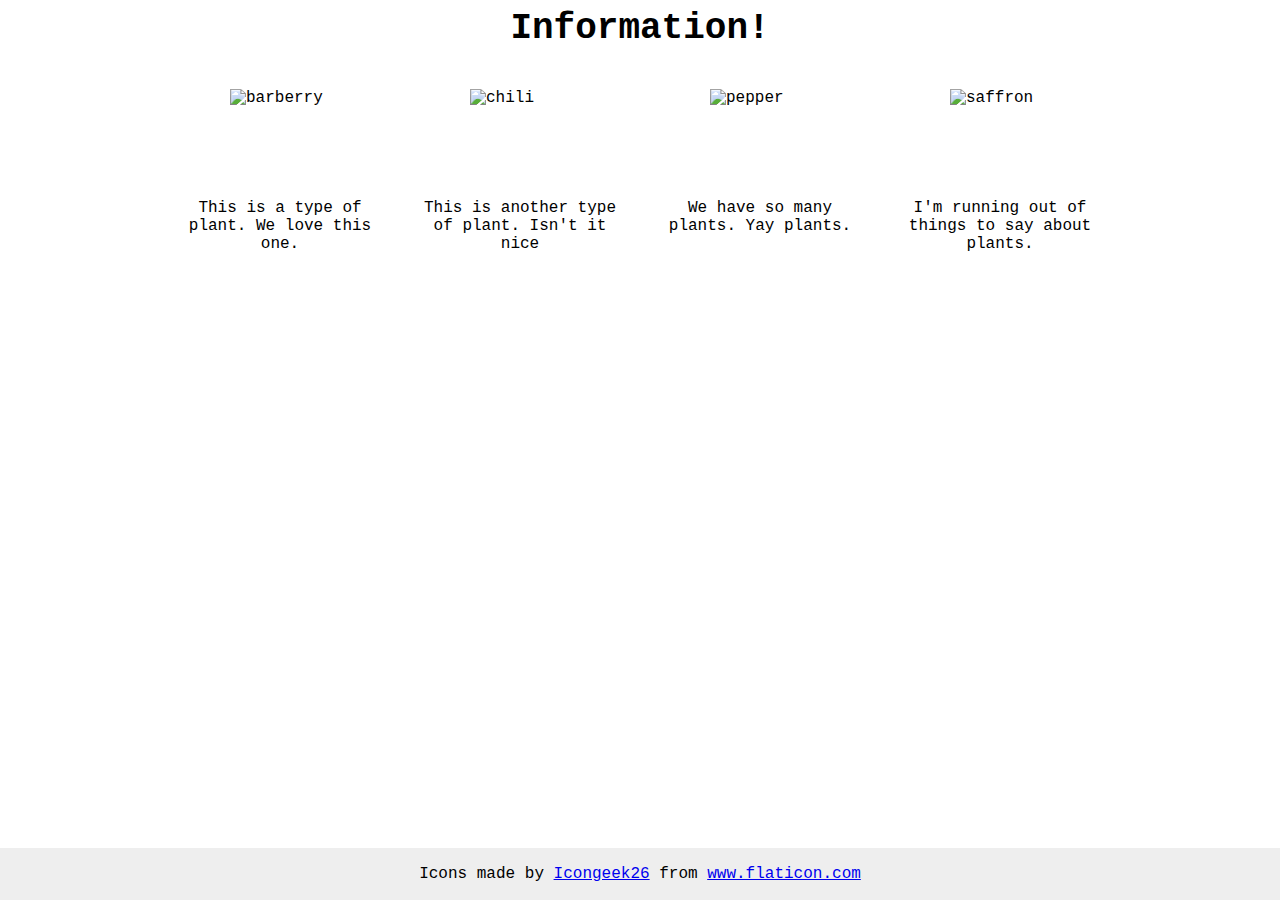
==== flex/04-flex-information/index.html @ 06a7f2a6 "Resolve 04-flex-information" ====
<!DOCTYPE html>
<html lang="en">

<head>
  <meta charset="UTF-8">
  <meta http-equiv="X-UA-Compatible" content="IE=edge">
  <meta name="viewport" content="width=device-width, initial-scale=1.0">
  <title>Information</title>
  <link rel="stylesheet" href="style.css">
</head>

<body>
  <div class="title">Information!</div>

  <div class="container">
    <div class="plant">
      <img src="./images/barberry.png" alt="barberry">
      <div class="text">This is a type of plant. We love this one.</div>
    </div>

    <div class="plant"><img src="./images/chilli.png" alt="chili">
    <div class="text">This is another type of plant. Isn't it nice</div></div>

    <div class="plant"><img src="./images/pepper.png" alt="pepper">
    <div class="text">We have so many plants. Yay plants.</div></div>

    <div class="plant"><img src="./images/saffron.png" alt="saffron">
    <div class="text">I'm running out of things to say about plants.</div></div>
  </div>

  <!-- disregard this section, it's here to give attribution to the creator of these icons -->
  <div class="footer">
    <div>Icons made by <a href="https://www.flaticon.com/authors/icongeek26" title="Icongeek26">Icongeek26</a> from <a
        href="https://www.flaticon.com/" title="Flaticon">www.flaticon.com</a></div>
  </div>
</body>

</html>
---- flex/04-flex-information/style.css ----
body {
  font-family: 'Courier New', Courier, monospace;
}

img {
  width: 100px;
  height: 100px;
}

.container{
  display: flex;
  justify-content: center;
  padding: 20px;
  margin-top: 20px;
  flex-wrap: wrap;
  gap: 20px;
}

.plant{
  width: 220px;
  display: flex;
  flex-direction: column;
  align-items: center;
}

.text {
  text-align: center;
  margin: 10px;
}

.title {
  font-size: 36px;
  font-weight: 900;
  text-align: center;
}

/* do not edit this footer */
.footer {
  position: fixed;
  bottom: 0;
  left: 0;
  right: 0;
  height: 52px;
  display: flex;
  align-items: center;
  justify-content: center;
  background: #eee;
}
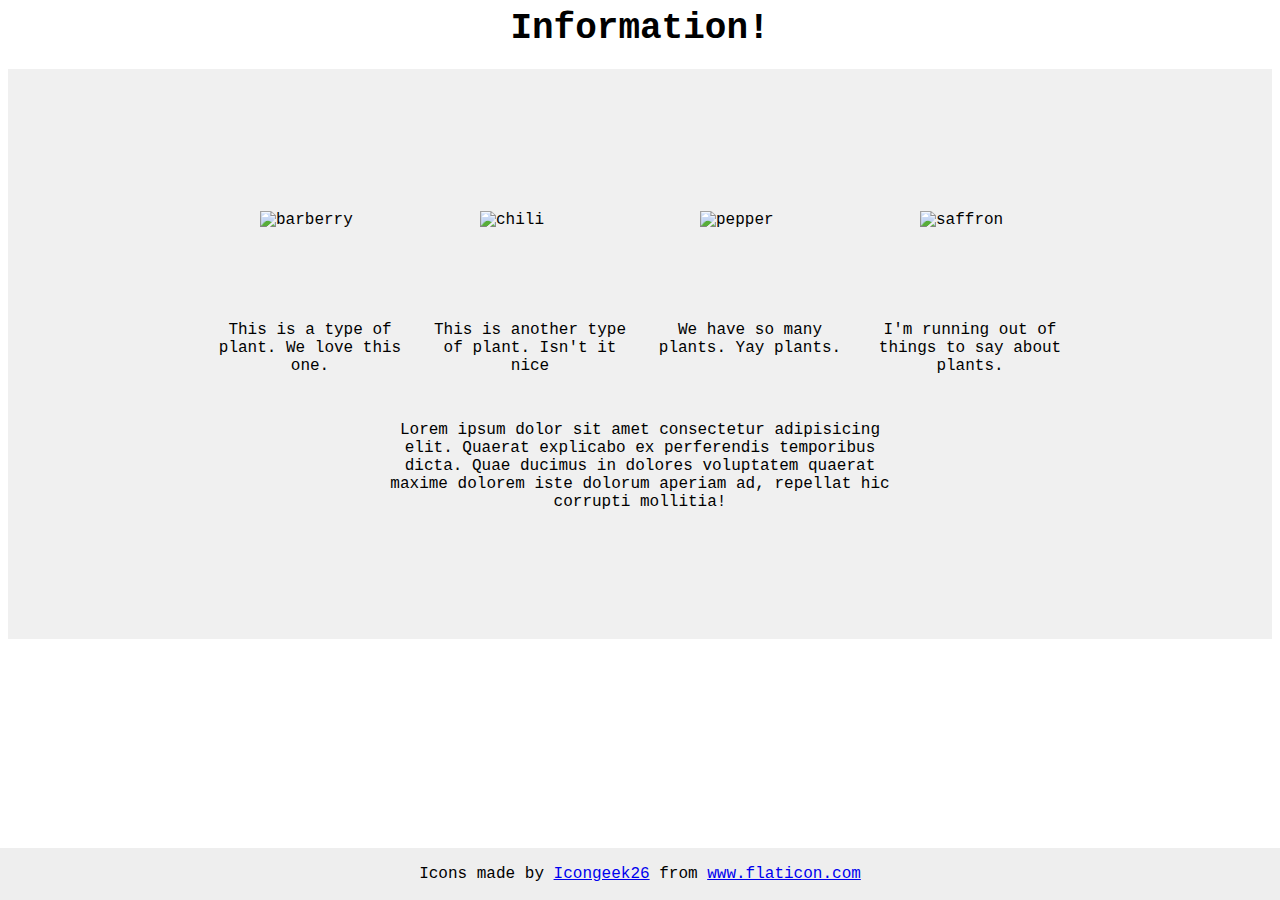
==== commit ccbf6146: "Add new text and background." ====
--- a/flex/04-flex-information/index.html
+++ b/flex/04-flex-information/index.html
@@ -13,19 +13,30 @@
   <div class="title">Information!</div>
 
   <div class="container">
-    <div class="plant">
-      <img src="./images/barberry.png" alt="barberry">
-      <div class="text">This is a type of plant. We love this one.</div>
+    <div class="a">
+      <div class="plant">
+        <img src="./images/barberry.png" alt="barberry">
+        <div class="text">This is a type of plant. We love this one.</div>
+      </div>
+
+      <div class="plant"><img src="./images/chilli.png" alt="chili">
+        <div class="text">This is another type of plant. Isn't it nice</div>
+      </div>
+
+      <div class="plant"><img src="./images/pepper.png" alt="pepper">
+        <div class="text">We have so many plants. Yay plants.</div>
+      </div>
+
+      <div class="plant"><img src="./images/saffron.png" alt="saffron">
+        <div class="text">I'm running out of things to say about plants.</div>
+      </div>
     </div>
 
-    <div class="plant"><img src="./images/chilli.png" alt="chili">
-    <div class="text">This is another type of plant. Isn't it nice</div></div>
-
-    <div class="plant"><img src="./images/pepper.png" alt="pepper">
-    <div class="text">We have so many plants. Yay plants.</div></div>
-
-    <div class="plant"><img src="./images/saffron.png" alt="saffron">
-    <div class="text">I'm running out of things to say about plants.</div></div>
+    <div class="b">
+      <p>Lorem ipsum dolor sit amet consectetur adipisicing elit. Quaerat explicabo ex perferendis temporibus dicta.
+        Quae ducimus in dolores voluptatem quaerat maxime dolorem iste dolorum aperiam ad, repellat hic corrupti
+        mollitia!</p>
+    </div>
   </div>
 
   <!-- disregard this section, it's here to give attribution to the creator of these icons -->
--- a/flex/04-flex-information/style.css
+++ b/flex/04-flex-information/style.css
@@ -8,14 +8,29 @@
 }
 
 .container{
+  background-color: rgb(240, 240, 240);
   display: flex;
+  flex-direction: column;
   justify-content: center;
+  height: 500px;
+  align-items: center;
   padding: 20px;
   margin-top: 20px;
   flex-wrap: wrap;
   gap: 20px;
+  padding-top: 50px;
+}
+.a, .b{
+  display: flex;
+  justify-content: center;
+  flex-wrap: wrap;
+  /* flex-direction: column; */
 }
 
+.b{
+  width: 500px;
+  text-align: center;
+}
 .plant{
   width: 220px;
   display: flex;
